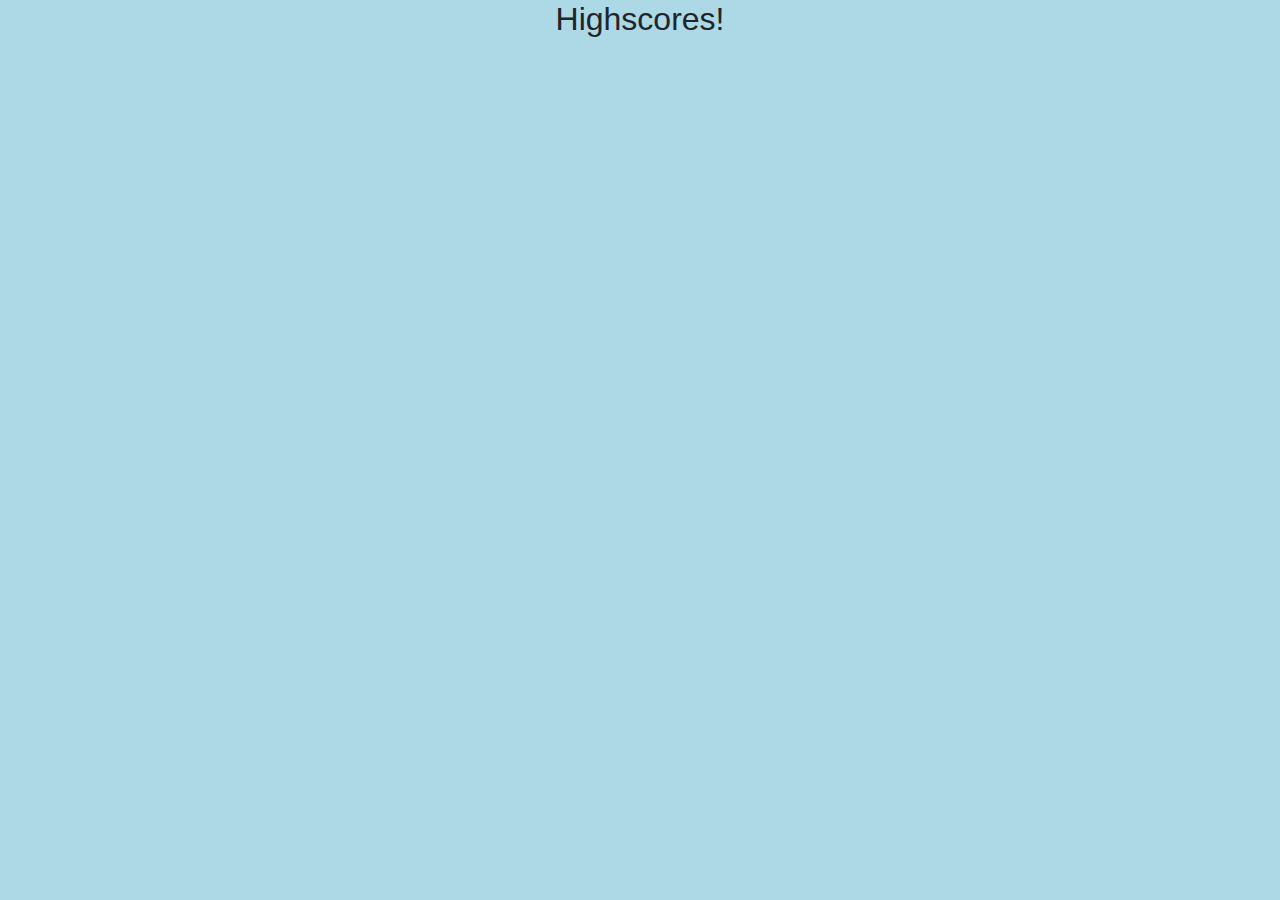
==== highscores.html @ 5efb9ac0 "added css" ====
<!DOCTYPE html>
<html lang="en">
<head>
    <meta charset="UTF-8">
    <meta name="viewport" content="width=device-width, initial-scale=1.0">
    <link rel="stylesheet" href="https://stackpath.bootstrapcdn.com/bootstrap/4.3.1/css/bootstrap.min.css"
        integrity="sha384-ggOyR0iXCbMQv3Xipma34MD+dH/1fQ784/j6cY/iJTQUOhcWr7x9JvoRxT2MZw1T" crossorigin="anonymous">
    <link rel="stylesheet" href="style.css">
    <title>Document</title>
</head>
<body>
    <div class="container">
        <h2>Highscores!</h2>
        <ul class="scoreList">

        </ul>
    </div>
    <script src="https://cdnjs.cloudflare.com/ajax/libs/jquery/3.2.1/jquery.min.js"></script>
    <script src="highscores.js"></script>
</body>
</html>
---- style.css ----
header {
    box-sizing: border-box;
    background-color: gray;
    color: black;
    text-align: center;
    vertical-align: auto;
    height: 8rem;
    margin: 2rem;
    padding: rem;
    margin-bottom: 10rem;
}

body{
    background-color:lightblue;
    text-align: center;
}

#start{
    font-size: x-large;
    font-weight: bold;
    height: 100px;
}
.card-title{
    font-size: large;
    font-weight: bolder;
}

.card {
    background-color: lightgray;
    text-align: center;
    height: 260px;
    padding: 1rem;
    justify-content: center;
}

label{
    font-size: large;
    font-weight: bold;
}
form{
    background-color: lightgray;
    padding: 1rem;
    text-align: center;
}

#scoreBox{
    text-align: center;
    justify-content: center;
    height: 260px;
    width: 150px;
    padding: 3rem;
}

#qtimer{
    padding: 3rem;
    height: 260px;
    width: 150px;
}

.btn{
    width: 75%;
}

#scorePage{
    width: 20%;
}

#submit{
    width: 20%;
}
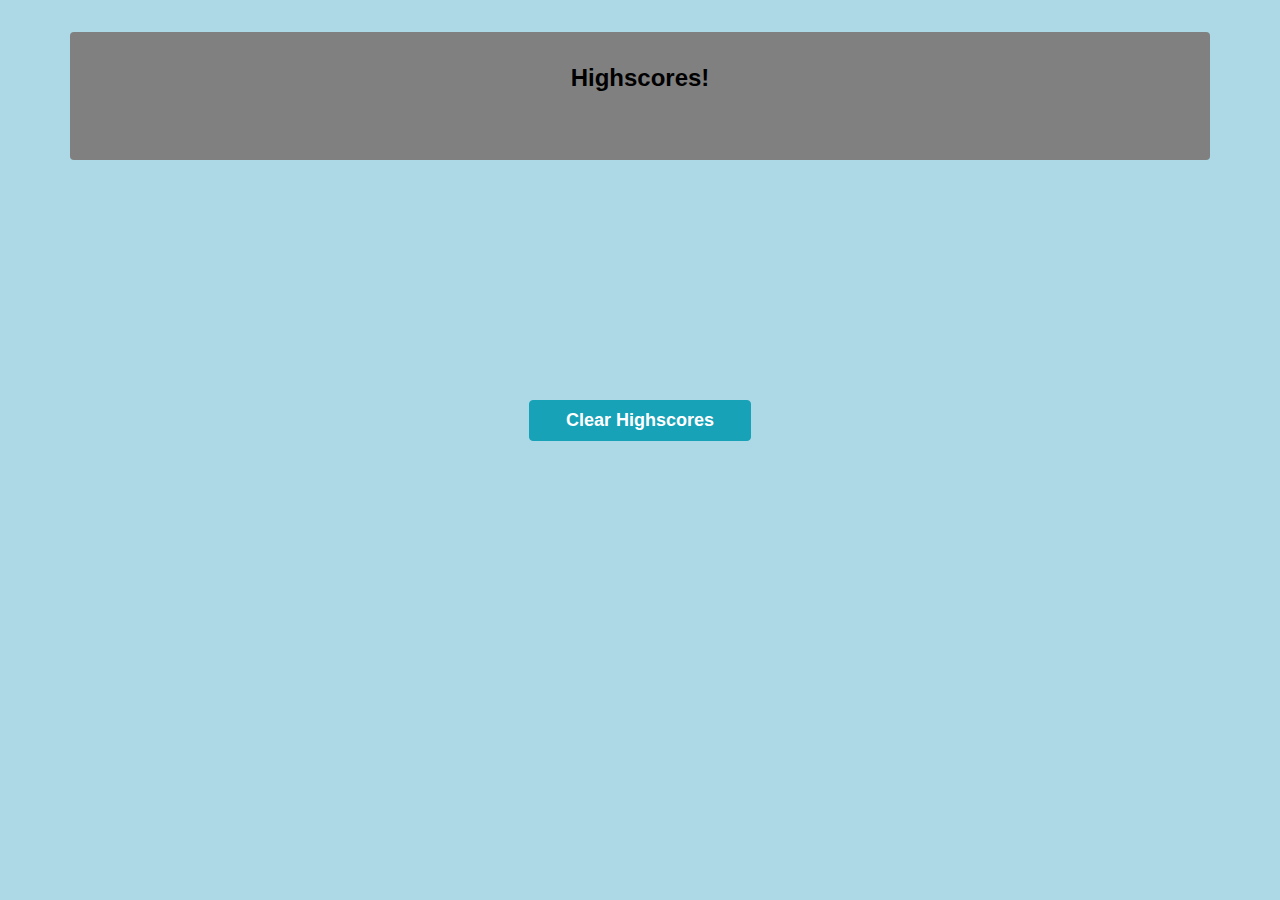
==== commit 341609bf: "css for highscore page" ====
--- a/highscores.html
+++ b/highscores.html
@@ -9,11 +9,14 @@
     <title>Document</title>
 </head>
 <body>
+    <header class="container rounded">
+        <h1 class="justify-content-center highscoreTitle">Highscores!</h1>
+    </header>
     <div class="container">
-        <h2>Highscores!</h2>
         <ul class="scoreList">
 
         </ul>
+        <button class="btn btn-info clear">Clear Highscores</button>
     </div>
     <script src="https://cdnjs.cloudflare.com/ajax/libs/jquery/3.2.1/jquery.min.js"></script>
     <script src="highscores.js"></script>
--- a/style.css
+++ b/style.css
@@ -8,11 +8,26 @@
     margin: 2rem;
     padding: rem;
     margin-bottom: 10rem;
+    width: 66%;
+    justify-content: center;
 }
 
 body{
     background-color:lightblue;
     text-align: center;
+}
+
+.scoreList{
+    background-color: lightgray;
+    width: 40%;
+    justify-content: center;
+    margin: auto;
+}
+
+li{
+    font-size: large;
+    font-weight: bold;
+    padding: 5px;
 }
 
 #start{
@@ -37,6 +52,13 @@
     font-size: large;
     font-weight: bold;
 }
+
+.highscoreTitle{
+    font-size: x-large;
+    font-weight: bolder;
+    padding: 2rem;
+}
+
 form{
     background-color: lightgray;
     padding: 1rem;
@@ -67,4 +89,11 @@
 
 #submit{
     width: 20%;
+}
+
+.clear{
+    width: 20%;
+    margin: 5rem;
+    font-size: large;
+    font-weight: bold;
 }